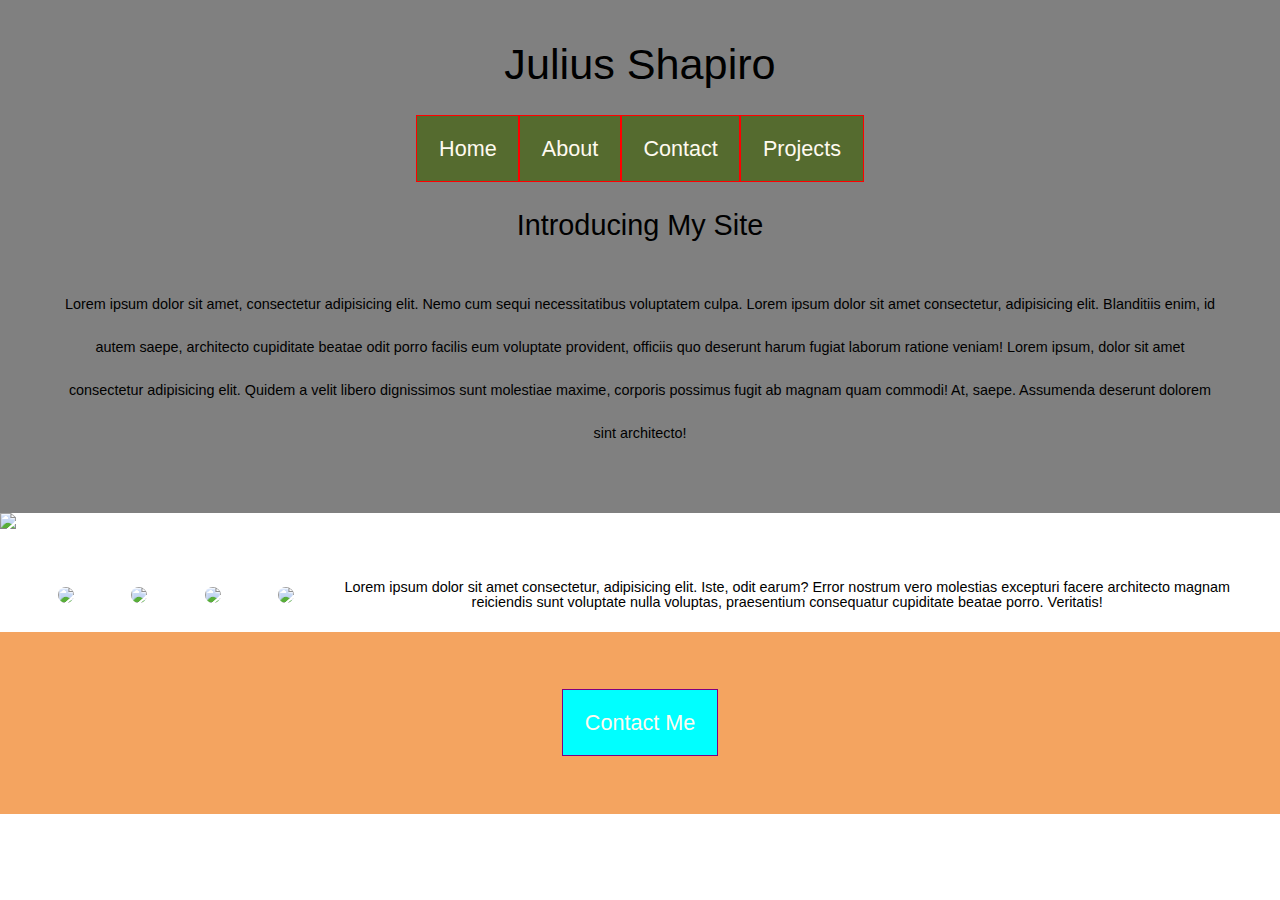
==== index.html @ 7917bfc9 "finishing touches" ====
<!DOCTYPE html>
<html lang="en">
<head>
    <meta charset="UTF-8">
    <meta name="viewport" content="width=device-width, initial-scale=1.0">
    <title>Julius's Site</title>
    <link rel="stylesheet" type="text/css" href="style/index.css">
</head>
<body>
    <div>
        <header>
            <h1>Julius Shapiro</h1>
            <ul class="nav">
                <a href="index.html"><li >Home</li></a>
                <a href="about.html"><li >About</li></a>
                <a href="contact.html"><li >Contact</li></a>
                <a href="projects.html"><li >Projects</li></a>
            </ul>
            <h2>Introducing My Site</h2>
            <p class="lorem">Lorem ipsum dolor sit amet, consectetur adipisicing elit. Nemo cum sequi necessitatibus voluptatem culpa. Lorem ipsum dolor sit amet consectetur, adipisicing elit. Blanditiis enim, id autem saepe, architecto cupiditate beatae odit porro facilis eum voluptate provident, officiis quo deserunt harum fugiat laborum ratione veniam! Lorem ipsum, dolor sit amet consectetur adipisicing elit. Quidem a velit libero dignissimos sunt molestiae maxime, corporis possimus fugit ab magnam quam commodi! At, saepe. Assumenda deserunt dolorem sint architecto!</p>
        </header>
        <div class="body">
            <img src= "https://picsum.photos/1800/700"/>
        </div>
        <div class="second">
            <img src="https://picsum.photos/100/400"/>
            <img src="https://picsum.photos/100/400"/>
            <img src="https://picsum.photos/100/400"/>
            <img src="https://picsum.photos/100/400"/>
            <div>
                <p class= "ptext">Lorem ipsum dolor sit amet consectetur, adipisicing elit. Iste, odit earum? Error nostrum vero molestias excepturi facere architecto magnam reiciendis sunt voluptate nulla voluptas, praesentium consequatur cupiditate beatae porro. Veritatis!</p>
            </div>
        </div>
        <footer>
            <a href="contact.html">
            <div>
                Contact Me
            </div>
        </a>
        </footer>
    </div> 
</body>
</html>
---- style/index.css ----
/* Add CSS styling here */
/* http://meyerweb.com/eric/tools/css/reset/ 
   v2.0 | 20110126
   License: none (public domain)
*/

html, body, div, span, applet, object, iframe,
h1, h2, h3, h4, h5, h6, p, blockquote, pre,
a, abbr, acronym, address, big, cite, code,
del, dfn, em, img, ins, kbd, q, s, samp,
small, strike, strong, sub, sup, tt, var,
b, u, i, center,
dl, dt, dd, ol, ul, li,
fieldset, form, label, legend,
table, caption, tbody, tfoot, thead, tr, th, td,
article, aside, canvas, details, embed, 
figure, figcaption, footer, header, hgroup, 
menu, nav, output, ruby, section, summary,
time, mark, audio, video {
	margin: 0;
	padding: 0;
	border: 0;
	font-size: 100%;
	font: inherit;
	vertical-align: baseline;
}
/* HTML5 display-role reset for older browsers */
article, aside, details, figcaption, figure, 
footer, header, hgroup, menu, nav, section {
	display: block;
}
body {
	line-height: 1;
}
ol, ul {
	list-style: none;
}
blockquote, q {
	quotes: none;
}
blockquote:before, blockquote:after,
q:before, q:after {
	content: '';
	content: none;
}
table {
	border-collapse: collapse;
	border-spacing: 0;
}
html{
    font-size: 90%;
    font-family: Helvetica, sans-serif;
}
h1{
    font-size: 3rem;
    margin: 2rem 2rem 2rem 2rem;
    text-align: center;
}
h2{
    font-size: 2rem;
    margin: 2rem 2rem 2rem 2rem;
    text-align: center;
}
.nav {
    display: flex; 
    flex-wrap: nowrap;
    justify-content: center;
    margin: 2rem 2rem 2rem 2rem;
}
.nav a{
    border: solid red 1px;
    padding: 1.5rem 1.5rem 1.5rem 1.5rem;
    flex-shrink: 3;
    font-size: 1.5rem;
    background-color: darkolivegreen;
    color: floralwhite;
    text-align: center;

}
.nav a:hover{
      color: black;
      background-color: khaki;
      text-decoration: none;
}
.nav a{
    text-decoration: none;
  }
header{
      background-color: grey;
      padding: 1rem 1rem 1rem 1rem;
  }
footer{
    display: flex; 
    flex-wrap: nowrap;
    justify-content: center;
    background-color: sandybrown;
    padding: 4rem 4rem 4rem 4rem;
}
footer div{
    border: solid purple 1px;
    padding: 1.5rem 1.5rem 1.5rem 1.5rem;
    flex-shrink: 3;
    font-size: 1.5rem;
    background-color: cyan;
    color: floralwhite;
    text-align: center;
}
footer div:hover{
      background-color: saddlebrown;
      color: salmon;
}

p, a{
    text-decoration: none;
    text-align: center;
}
.lorem {
      margin: 3rem 3rem 3rem 3rem;
      line-height: 3rem;
}
div .body{
    display:flex;
    margin: 0rem 0rem 1rem 0rem;
    flex-shrink: 1;
}
div .second{
    display:flex;
    margin: 2rem 2rem 0rem 2rem;
    flex-shrink: 1;
    justify-content: center;
}
.second img{
    margin: 2rem 2rem 2rem 2rem;
    align-items:center;
    border-radius: 25px;
}
.second p{
    align-items: center;
}
img {
    max-width:100%;
}
.second div{
    display: flex;
    align-items: center;
}
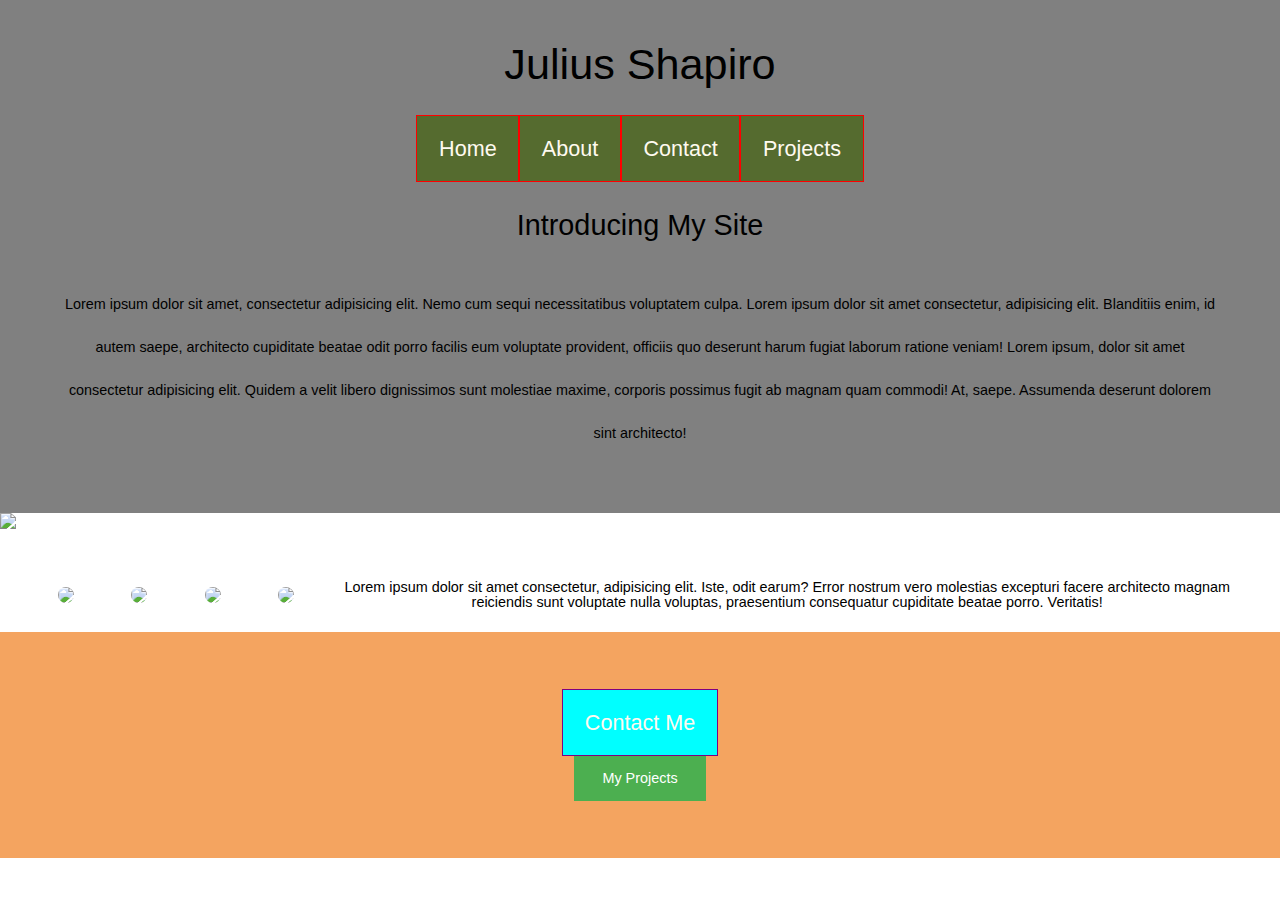
==== commit 519cfb28: "my projects button" ====
--- a/index.html
+++ b/index.html
@@ -36,6 +36,7 @@
             <div>
                 Contact Me
             </div>
+            <button> My Projects  </button>
         </a>
         </footer>
     </div> 
--- a/style/index.css
+++ b/style/index.css
@@ -143,4 +143,14 @@
 .second div{
     display: flex;
     align-items: center;
-}+}
+button {
+    background-color: #4CAF50; 
+    border: none;
+    color: white;
+    padding: 1rem 2rem;
+    text-align: center;
+    text-decoration: none;
+    display: inline-block;
+    font-size: 1rem;
+  }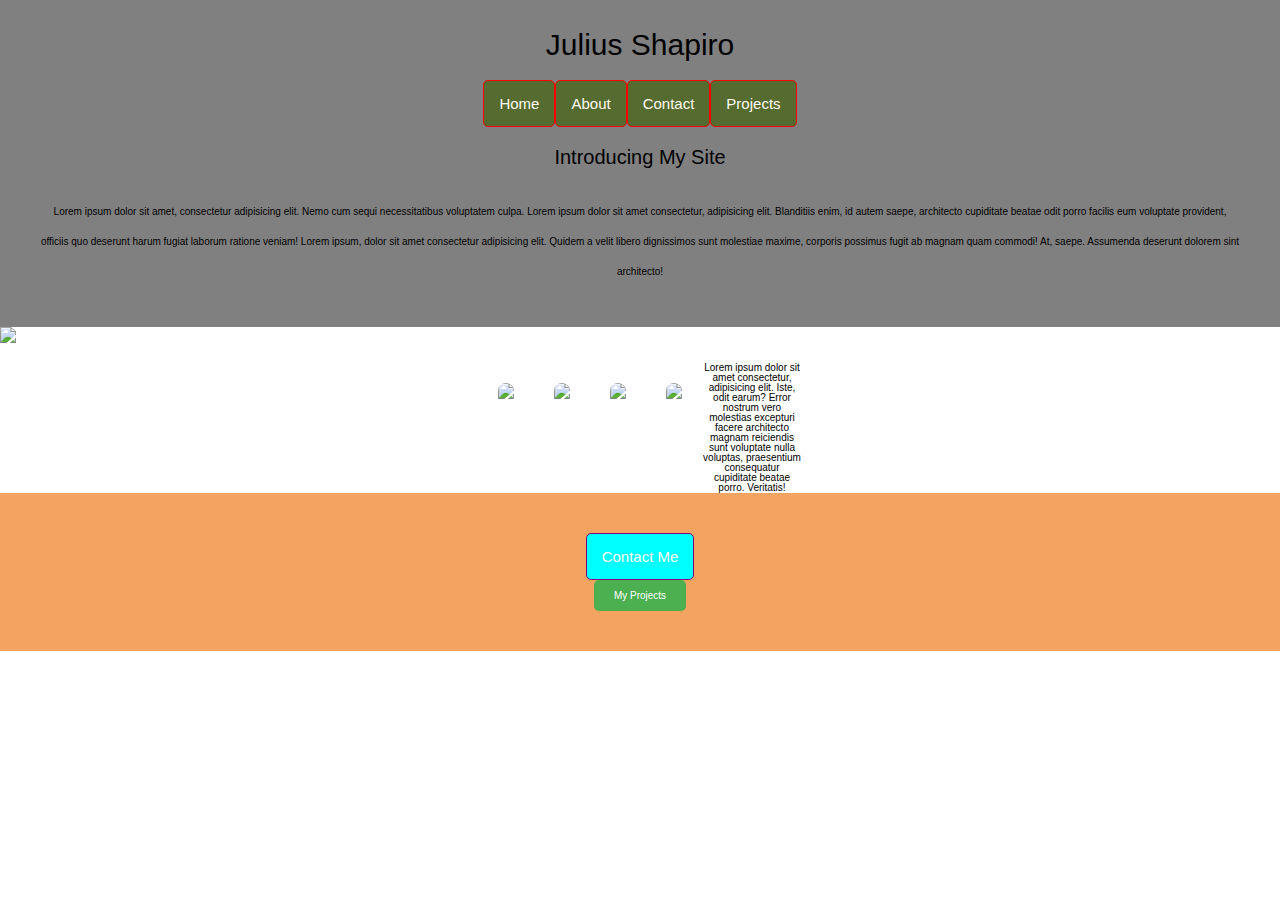
==== commit 2611446e: "testing" ====
--- a/index.html
+++ b/index.html
@@ -5,16 +5,17 @@
     <meta name="viewport" content="width=device-width, initial-scale=1.0">
     <title>Julius's Site</title>
     <link rel="stylesheet" type="text/css" href="style/index.css">
+    <meta name="viewport" content="width=device-width, initial-scale=1">
 </head>
 <body>
     <div>
         <header>
             <h1>Julius Shapiro</h1>
             <ul class="nav">
-                <a href="index.html"><li >Home</li></a>
-                <a href="about.html"><li >About</li></a>
-                <a href="contact.html"><li >Contact</li></a>
-                <a href="projects.html"><li >Projects</li></a>
+                <a href="index.html">Home</a>
+                <a href="about.html">About</a>
+                <a href="contact.html">Contact</a>
+                <a href="projects.html">Projects</a>
             </ul>
             <h2>Introducing My Site</h2>
             <p class="lorem">Lorem ipsum dolor sit amet, consectetur adipisicing elit. Nemo cum sequi necessitatibus voluptatem culpa. Lorem ipsum dolor sit amet consectetur, adipisicing elit. Blanditiis enim, id autem saepe, architecto cupiditate beatae odit porro facilis eum voluptate provident, officiis quo deserunt harum fugiat laborum ratione veniam! Lorem ipsum, dolor sit amet consectetur adipisicing elit. Quidem a velit libero dignissimos sunt molestiae maxime, corporis possimus fugit ab magnam quam commodi! At, saepe. Assumenda deserunt dolorem sint architecto!</p>
@@ -28,8 +29,9 @@
             <img src="https://picsum.photos/100/400"/>
             <img src="https://picsum.photos/100/400"/>
             <div>
-                <p class= "ptext">Lorem ipsum dolor sit amet consectetur, adipisicing elit. Iste, odit earum? Error nostrum vero molestias excepturi facere architecto magnam reiciendis sunt voluptate nulla voluptas, praesentium consequatur cupiditate beatae porro. Veritatis!</p>
+                <p>Lorem ipsum dolor sit amet consectetur, adipisicing elit. Iste, odit earum? Error nostrum vero molestias excepturi facere architecto magnam reiciendis sunt voluptate nulla voluptas, praesentium consequatur cupiditate beatae porro. Veritatis!</p>
             </div>
+            
         </div>
         <footer>
             <a href="contact.html">
--- a/style/index.css
+++ b/style/index.css
@@ -48,7 +48,7 @@
 	border-spacing: 0;
 }
 html{
-    font-size: 90%;
+    font-size: 62.5%;
     font-family: Helvetica, sans-serif;
 }
 h1{
@@ -75,6 +75,7 @@
     background-color: darkolivegreen;
     color: floralwhite;
     text-align: center;
+    border-radius: 0.5rem;
 
 }
 .nav a:hover{
@@ -104,6 +105,7 @@
     background-color: cyan;
     color: floralwhite;
     text-align: center;
+    border-radius: 0.5rem;
 }
 footer div:hover{
       background-color: saddlebrown;
@@ -113,6 +115,10 @@
 p, a{
     text-decoration: none;
     text-align: center;
+}
+.second div{
+    display:flex;
+    max-width: 10rem;
 }
 .lorem {
       margin: 3rem 3rem 3rem 3rem;
@@ -128,6 +134,7 @@
     margin: 2rem 2rem 0rem 2rem;
     flex-shrink: 1;
     justify-content: center;
+    flex-wrap: wrap;
 }
 .second img{
     margin: 2rem 2rem 2rem 2rem;
@@ -153,4 +160,15 @@
     text-decoration: none;
     display: inline-block;
     font-size: 1rem;
+    border-radius: 0.5rem;
+  }
+  button:hover{
+      color:black;
+      background-color: whitesmoke;
+  }
+  @media (max-width: 500px){
+
+  }
+  @media (max-width: 800px){
+
   }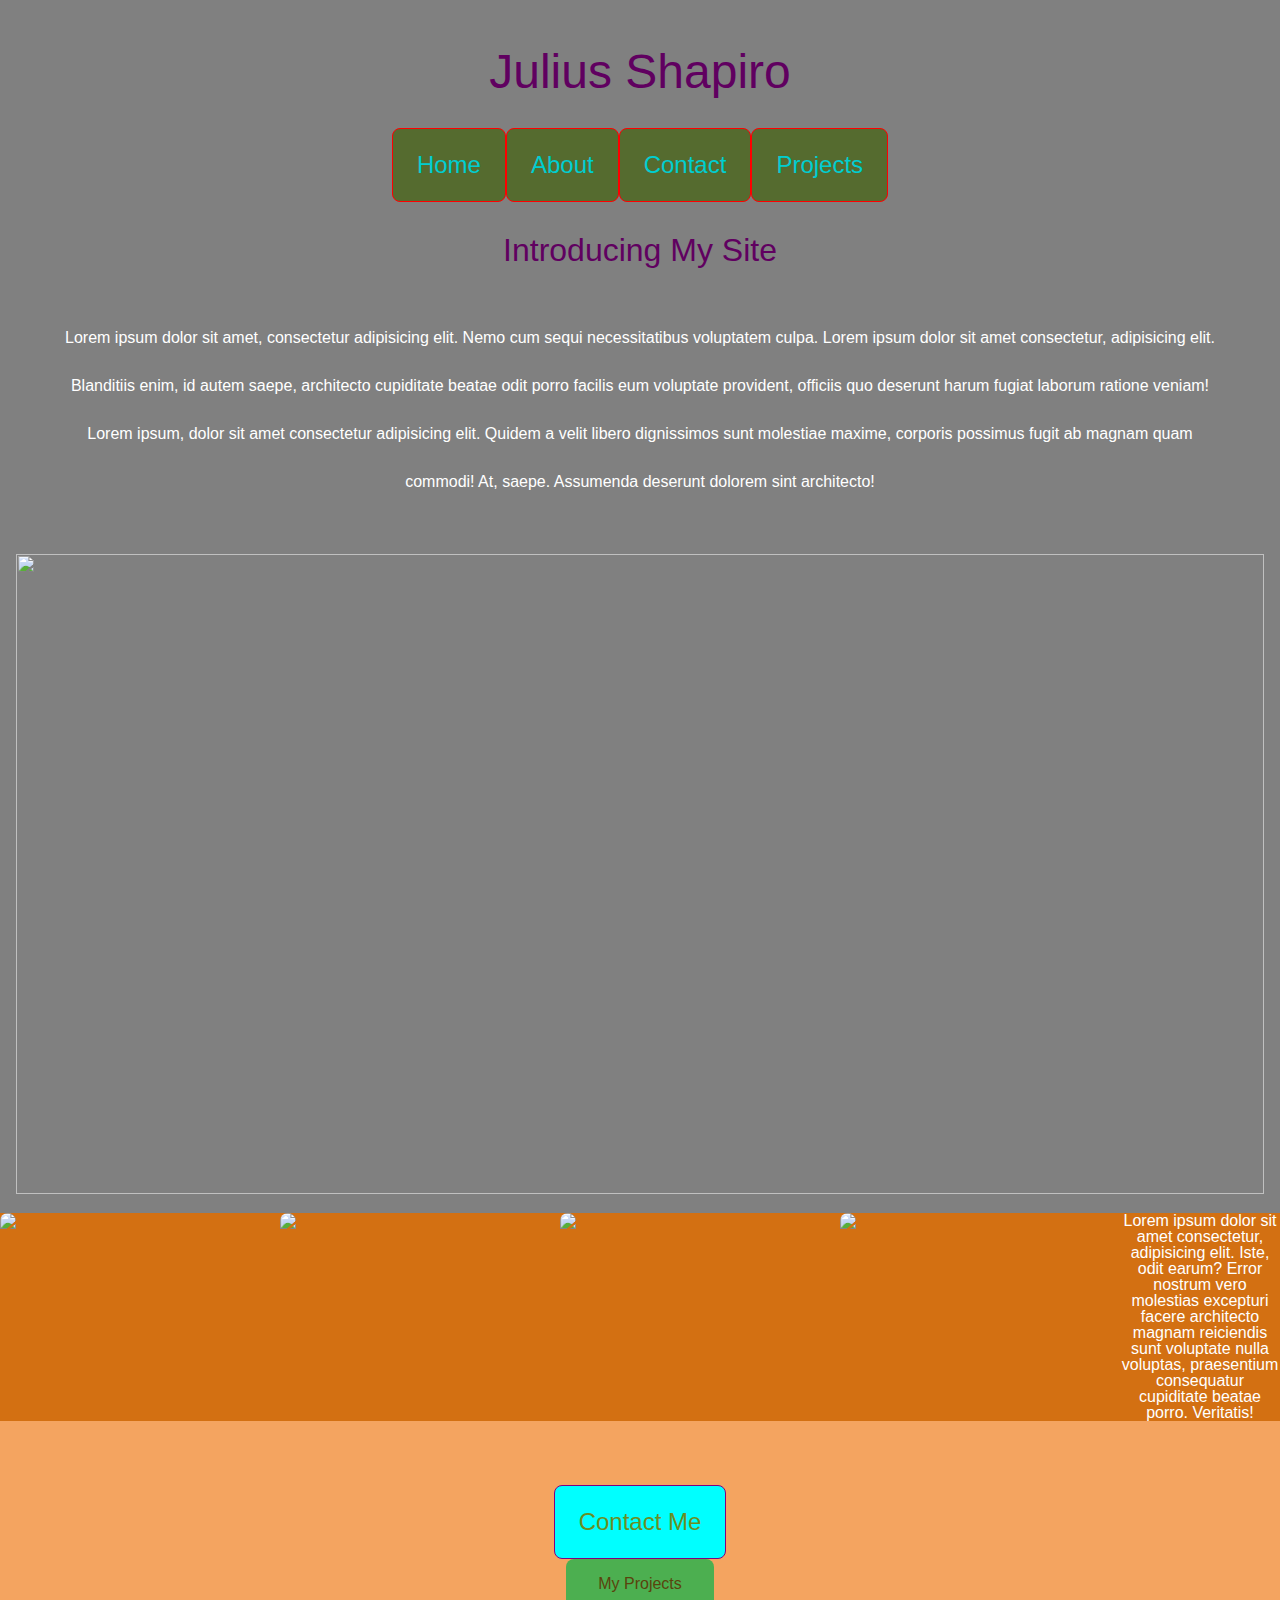
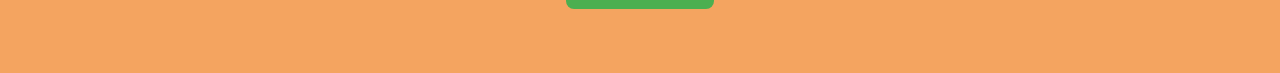
==== commit cfcb5f56: "4k display stuff" ====
--- a/index.html
+++ b/index.html
@@ -1,5 +1,6 @@
 <!DOCTYPE html>
 <html lang="en">
+
 <head>
     <meta charset="UTF-8">
     <meta name="viewport" content="width=device-width, initial-scale=1.0">
@@ -7,6 +8,7 @@
     <link rel="stylesheet" type="text/css" href="style/index.css">
     <meta name="viewport" content="width=device-width, initial-scale=1">
 </head>
+
 <body>
     <div>
         <header>
@@ -18,29 +20,38 @@
                 <a href="projects.html">Projects</a>
             </ul>
             <h2>Introducing My Site</h2>
-            <p class="lorem">Lorem ipsum dolor sit amet, consectetur adipisicing elit. Nemo cum sequi necessitatibus voluptatem culpa. Lorem ipsum dolor sit amet consectetur, adipisicing elit. Blanditiis enim, id autem saepe, architecto cupiditate beatae odit porro facilis eum voluptate provident, officiis quo deserunt harum fugiat laborum ratione veniam! Lorem ipsum, dolor sit amet consectetur adipisicing elit. Quidem a velit libero dignissimos sunt molestiae maxime, corporis possimus fugit ab magnam quam commodi! At, saepe. Assumenda deserunt dolorem sint architecto!</p>
+            <div>
+                <p class="lorem">Lorem ipsum dolor sit amet, consectetur adipisicing elit. Nemo cum sequi necessitatibus
+                    voluptatem culpa. Lorem ipsum dolor sit amet consectetur, adipisicing elit. Blanditiis enim, id
+                    autem saepe, architecto cupiditate beatae odit porro facilis eum voluptate provident, officiis quo
+                    deserunt harum fugiat laborum ratione veniam! Lorem ipsum, dolor sit amet consectetur adipisicing
+                    elit. Quidem a velit libero dignissimos sunt molestiae maxime, corporis possimus fugit ab magnam
+                    quam commodi! At, saepe. Assumenda deserunt dolorem sint architecto!</p>
+            </div>
+            <img
+                src="https://res.cloudinary.com/dehupk03w/image/upload/v1592430205/UNADJUSTEDNONRAW_thumb_138d_ojtfar.jpg" />
         </header>
-        <div class="body">
-            <img src= "https://picsum.photos/1800/700"/>
-        </div>
         <div class="second">
-            <img src="https://picsum.photos/100/400"/>
-            <img src="https://picsum.photos/100/400"/>
-            <img src="https://picsum.photos/100/400"/>
-            <img src="https://picsum.photos/100/400"/>
+            <img src="https://picsum.photos/130/400" />
+            <img src="https://picsum.photos/130/400" />
+            <img src="https://picsum.photos/130/400" />
+            <img src="https://picsum.photos/130/400" />
             <div>
-                <p>Lorem ipsum dolor sit amet consectetur, adipisicing elit. Iste, odit earum? Error nostrum vero molestias excepturi facere architecto magnam reiciendis sunt voluptate nulla voluptas, praesentium consequatur cupiditate beatae porro. Veritatis!</p>
+                <p>Lorem ipsum dolor sit amet consectetur, adipisicing elit. Iste, odit earum? Error nostrum vero
+                    molestias excepturi facere architecto magnam reiciendis sunt voluptate nulla voluptas, praesentium
+                    consequatur cupiditate beatae porro. Veritatis!</p>
             </div>
-            
+
         </div>
         <footer>
             <a href="contact.html">
-            <div>
-                Contact Me
-            </div>
-            <button> My Projects  </button>
-        </a>
+                <div>
+                    Contact Me
+                </div>
+                <button> My Projects </button>
+            </a>
         </footer>
-    </div> 
+    </div>
 </body>
+
 </html>--- a/style/index.css
+++ b/style/index.css
@@ -1,174 +1,223 @@
 /* Add CSS styling here */
+
 /* http://meyerweb.com/eric/tools/css/reset/ 
    v2.0 | 20110126
    License: none (public domain)
 */
 
-html, body, div, span, applet, object, iframe,
-h1, h2, h3, h4, h5, h6, p, blockquote, pre,
-a, abbr, acronym, address, big, cite, code,
-del, dfn, em, img, ins, kbd, q, s, samp,
-small, strike, strong, sub, sup, tt, var,
-b, u, i, center,
-dl, dt, dd, ol, ul, li,
-fieldset, form, label, legend,
-table, caption, tbody, tfoot, thead, tr, th, td,
-article, aside, canvas, details, embed, 
-figure, figcaption, footer, header, hgroup, 
-menu, nav, output, ruby, section, summary,
-time, mark, audio, video {
-	margin: 0;
-	padding: 0;
-	border: 0;
-	font-size: 100%;
-	font: inherit;
-	vertical-align: baseline;
-}
+html, body, div, span, applet, object, iframe, h1, h2, h3, h4, h5, h6, p, blockquote, pre, a, abbr, acronym, address, big, cite, code, del, dfn, em, img, ins, kbd, q, s, samp, small, strike, strong, sub, sup, tt, var, b, u, i, center, dl, dt, dd, ol, ul, li, fieldset, form, label, legend, table, caption, tbody, tfoot, thead, tr, th, td, article, aside, canvas, details, embed, figure, figcaption, footer, header, hgroup, menu, nav, output, ruby, section, summary, time, mark, audio, video {
+    margin: 0;
+    padding: 0;
+    border: 0;
+    font-size: 100%;
+    font: inherit;
+    vertical-align: baseline;
+}
+
 /* HTML5 display-role reset for older browsers */
-article, aside, details, figcaption, figure, 
-footer, header, hgroup, menu, nav, section {
-	display: block;
-}
+
+article, aside, details, figcaption, figure, footer, header, hgroup, menu, nav, section {
+    display: block;
+}
+
 body {
-	line-height: 1;
-}
+    line-height: 1;
+    background-color: #d37012;
+}
+
+body p {
+    color: #FFFFFF;
+}
+
 ol, ul {
-	list-style: none;
-}
+    list-style: none;
+}
+
 blockquote, q {
-	quotes: none;
-}
-blockquote:before, blockquote:after,
-q:before, q:after {
-	content: '';
-	content: none;
-}
+    quotes: none;
+}
+
+blockquote:before, blockquote:after, q:before, q:after {
+    content: '';
+    content: none;
+}
+
 table {
-	border-collapse: collapse;
-	border-spacing: 0;
-}
-html{
+    border-collapse: collapse;
+    border-spacing: 0;
+}
+
+html {
     font-size: 62.5%;
     font-family: Helvetica, sans-serif;
-}
-h1{
+    font-size: 1rem;
+}
+
+h1 {
     font-size: 3rem;
     margin: 2rem 2rem 2rem 2rem;
     text-align: center;
 }
-h2{
+
+h2 {
     font-size: 2rem;
     margin: 2rem 2rem 2rem 2rem;
     text-align: center;
 }
+
 .nav {
-    display: flex; 
+    display: flex;
     flex-wrap: nowrap;
     justify-content: center;
     margin: 2rem 2rem 2rem 2rem;
 }
-.nav a{
+
+.nav a {
     border: solid red 1px;
     padding: 1.5rem 1.5rem 1.5rem 1.5rem;
     flex-shrink: 3;
     font-size: 1.5rem;
     background-color: darkolivegreen;
-    color: floralwhite;
+    color: #00ced1;
     text-align: center;
     border-radius: 0.5rem;
-
-}
-.nav a:hover{
-      color: black;
-      background-color: khaki;
-      text-decoration: none;
-}
-.nav a{
-    text-decoration: none;
-  }
-header{
-      background-color: grey;
-      padding: 1rem 1rem 1rem 1rem;
-  }
-footer{
-    display: flex; 
+}
+
+.nav a:hover {
+    color: #E6CC22;
+    background-color: darkolivegreen;
+    text-decoration: none;
+}
+
+.nav a {
+    text-decoration: none;
+}
+
+header {
+    background-color: grey;
+    padding: 1rem 1rem 1rem 1rem;
+    color: #600060;
+    text-align: center;
+}
+
+header img {
+    object-fit: cover;
+    width: 100%;
+    height: 40rem;
+}
+
+header div{
+    max-width: 150rem;
+    margin: auto;
+}
+
+footer {
+    display: flex;
     flex-wrap: nowrap;
     justify-content: center;
     background-color: sandybrown;
     padding: 4rem 4rem 4rem 4rem;
 }
-footer div{
+
+footer div {
     border: solid purple 1px;
     padding: 1.5rem 1.5rem 1.5rem 1.5rem;
     flex-shrink: 3;
     font-size: 1.5rem;
     background-color: cyan;
-    color: floralwhite;
+    color: #6B8E23;
     text-align: center;
     border-radius: 0.5rem;
 }
-footer div:hover{
-      background-color: saddlebrown;
-      color: salmon;
-}
-
-p, a{
-    text-decoration: none;
-    text-align: center;
-}
-.second div{
-    display:flex;
+
+footer div:hover {
+    color: #FF0000;
+}
+
+p, a {
+    text-decoration: none;
+    text-align: center;
+}
+
+.second div {
     max-width: 10rem;
 }
+
 .lorem {
-      margin: 3rem 3rem 3rem 3rem;
-      line-height: 3rem;
-}
-div .body{
-    display:flex;
+    margin: 3rem 3rem 3rem 3rem;
+    line-height: 3rem;
+}
+
+div .body {
+    display: flex;
     margin: 0rem 0rem 1rem 0rem;
     flex-shrink: 1;
 }
-div .second{
-    display:flex;
-    margin: 2rem 2rem 0rem 2rem;
+
+div .second {
+    display: flex;
+    margin: auto;
     flex-shrink: 1;
-    justify-content: center;
+    justify-content: space-between;
     flex-wrap: wrap;
-}
-.second img{
-    margin: 2rem 2rem 2rem 2rem;
-    align-items:center;
+    max-width: 150rem;
+}
+
+.second img {
+    align-items: center;
     border-radius: 25px;
 }
-.second p{
+
+.second p {
     align-items: center;
 }
+
 img {
-    max-width:100%;
-}
-.second div{
+    max-width: 100%;
+}
+
+.second div {
     display: flex;
     align-items: center;
 }
+
 button {
-    background-color: #4CAF50; 
+    background-color: #4CAF50;
     border: none;
-    color: white;
+    color: #5A440D;
     padding: 1rem 2rem;
     text-align: center;
     text-decoration: none;
     display: inline-block;
     font-size: 1rem;
     border-radius: 0.5rem;
-  }
-  button:hover{
-      color:black;
-      background-color: whitesmoke;
-  }
-  @media (max-width: 500px){
-
-  }
-  @media (max-width: 800px){
-
-  }+}
+
+button:hover {
+    color: #871A1A;
+    background-color: #4CAF50;
+}
+
+@media (max-width: 800px) {
+    header {
+        display: flex;
+        flex-direction: column;
+    }
+    header h2 {
+        display: none;
+    }
+    header p {
+        display: none;
+    }
+    header ul {
+        display: flex;
+        flex-direction: column;
+    }
+    .nav {
+        order: 0;
+        align-items: center;
+    }
+    header img {}
+}
+
+@media (max-width: 500px) {}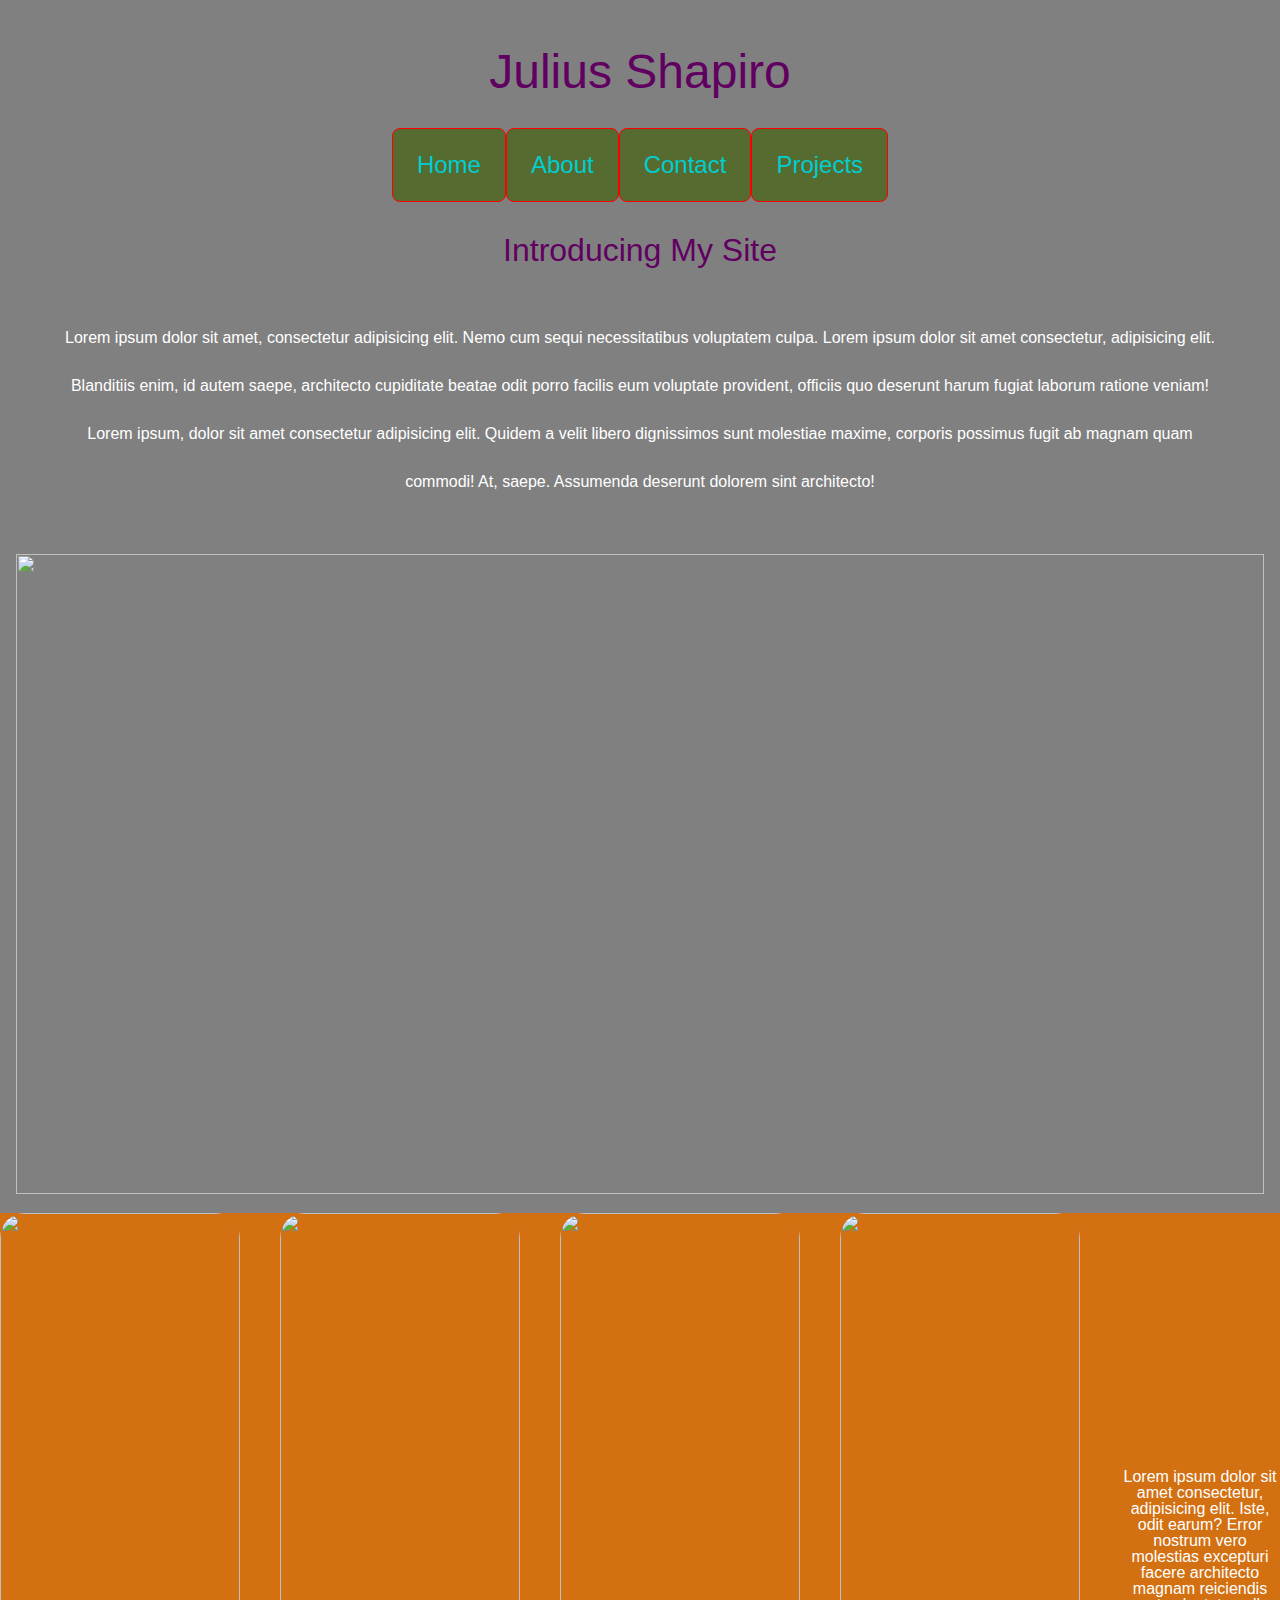
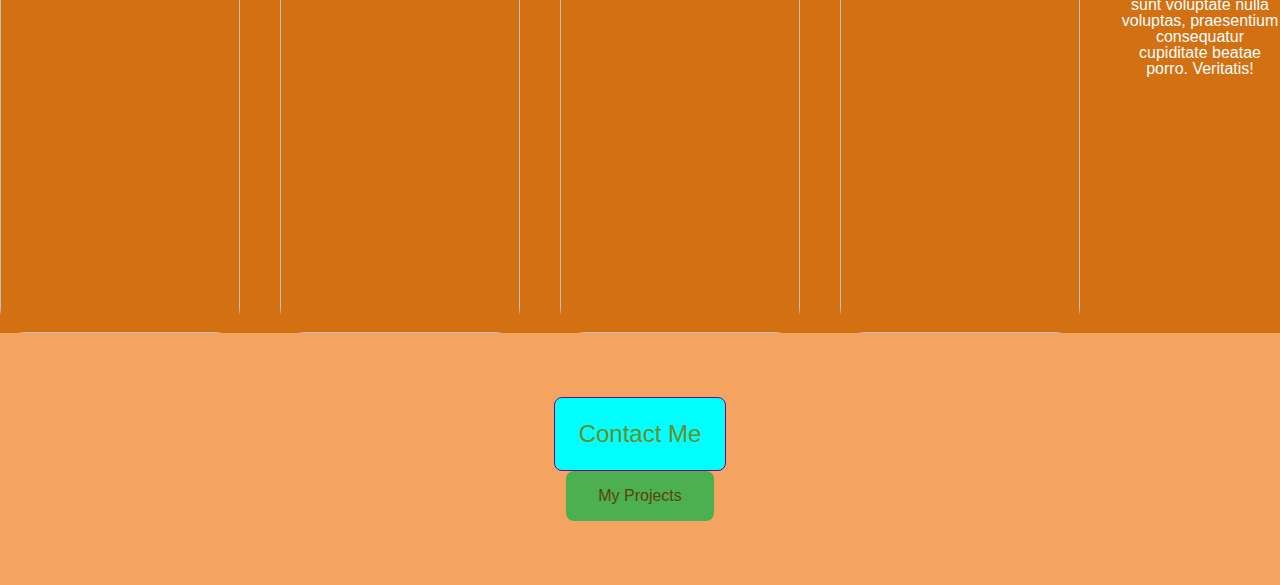
==== commit 327b34cd: "finishing touches" ====
--- a/index.html
+++ b/index.html
@@ -32,16 +32,15 @@
                 src="https://res.cloudinary.com/dehupk03w/image/upload/v1592430205/UNADJUSTEDNONRAW_thumb_138d_ojtfar.jpg" />
         </header>
         <div class="second">
-            <img src="https://picsum.photos/130/400" />
-            <img src="https://picsum.photos/130/400" />
-            <img src="https://picsum.photos/130/400" />
-            <img src="https://picsum.photos/130/400" />
+            <img src="https://picsum.photos/1000" />
+            <img src="https://picsum.photos/1000" />
+            <img src="https://picsum.photos/1000" />
+            <img src="https://picsum.photos/1000" />
             <div>
                 <p>Lorem ipsum dolor sit amet consectetur, adipisicing elit. Iste, odit earum? Error nostrum vero
                     molestias excepturi facere architecto magnam reiciendis sunt voluptate nulla voluptas, praesentium
                     consequatur cupiditate beatae porro. Veritatis!</p>
             </div>
-
         </div>
         <footer>
             <a href="contact.html">
--- a/style/index.css
+++ b/style/index.css
@@ -141,6 +141,7 @@
 
 .second div {
     max-width: 10rem;
+    
 }
 
 .lorem {
@@ -159,6 +160,7 @@
     margin: auto;
     flex-shrink: 1;
     justify-content: space-between;
+    align-content: space-between;
     flex-wrap: wrap;
     max-width: 150rem;
 }
@@ -166,14 +168,13 @@
 .second img {
     align-items: center;
     border-radius: 25px;
+    height: 45rem;
+    width: 15rem;
+    object-fit: cover;
 }
 
 .second p {
     align-items: center;
-}
-
-img {
-    max-width: 100%;
 }
 
 .second div {
@@ -203,21 +204,76 @@
         display: flex;
         flex-direction: column;
     }
-    header h2 {
-        display: none;
-    }
-    header p {
-        display: none;
-    }
     header ul {
         display: flex;
         flex-direction: column;
     }
     .nav {
         order: 0;
-        align-items: center;
-    }
-    header img {}
-}
-
-@media (max-width: 500px) {}+        align-items: space-between;
+    }
+    div .second {
+        margin: 1rem auto;
+    }
+    .second div{
+        margin: 1rem auto;
+    }
+    .second img{
+        margin: 1rem auto;
+        height: 34rem;
+        width: 12rem;
+    }
+    header img{
+        max-height: 20rem;
+    }
+}
+
+@media (max-width: 500px) {
+    header img {
+        display: none;
+    }
+    button{
+        display: none;
+    }
+    h1 {
+       margin: 0rem;
+    }
+    
+    h2 {
+        margin: 0rem;
+    }
+    
+    .nav {
+        margin: 0rem;
+    }
+    .nav a {
+        border: solid red 1px;
+        padding: 0.7rem;
+    }
+    header {
+        padding: 0rem;
+    }
+    
+    header img {
+        object-fit: cover;
+        width: 100%;
+        height: 20rem;
+    }
+    footer {
+        padding: 0rem;
+    }   
+    footer div {
+        padding: 0.5rem;
+    }
+    .lorem {
+        margin: 0rem;
+    }
+    
+    div .body {
+        margin: 0rem;
+    }
+    
+    div .second {
+        margin: 0rem;
+    }
+}